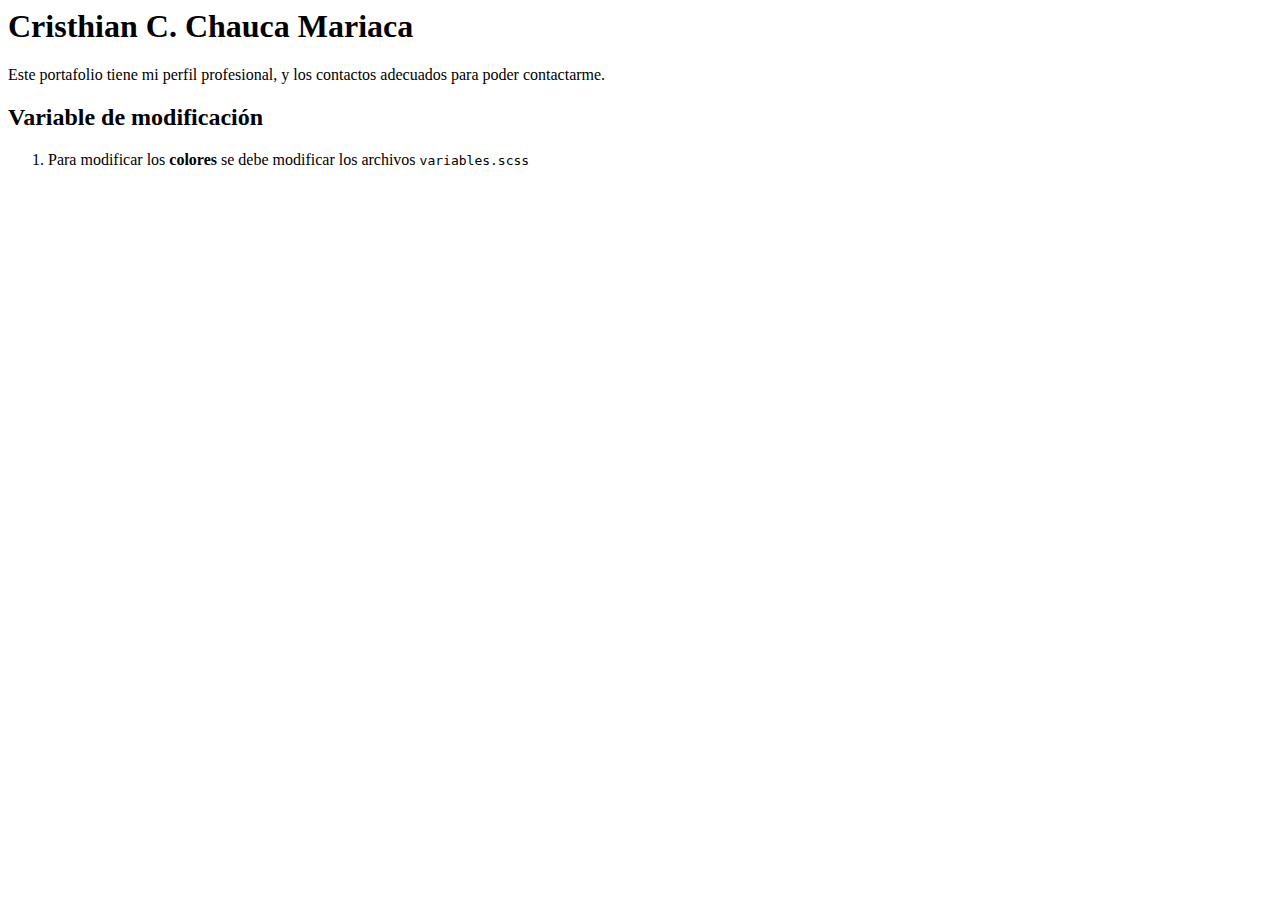
==== README.html @ 25150fcf "Se añadio el archivo README.md" ====
<html>
      <head>
        <meta charset="UTF-8">
        <title>README.md</title>
      </head>
      <body>
        <h1 id="cristhian-c-chauca-mariaca">Cristhian C. Chauca Mariaca</h1>
<p>Este portafolio tiene mi perfil  profesional, y los contactos adecuados para poder contactarme.</p>
<h2 id="variable-de-modificaci-n">Variable de modificación</h2>
<ol>
<li>Para modificar los <strong>colores</strong> se debe modificar los archivos <code>variables.scss</code></li>
</ol>

      </body>
    </html>
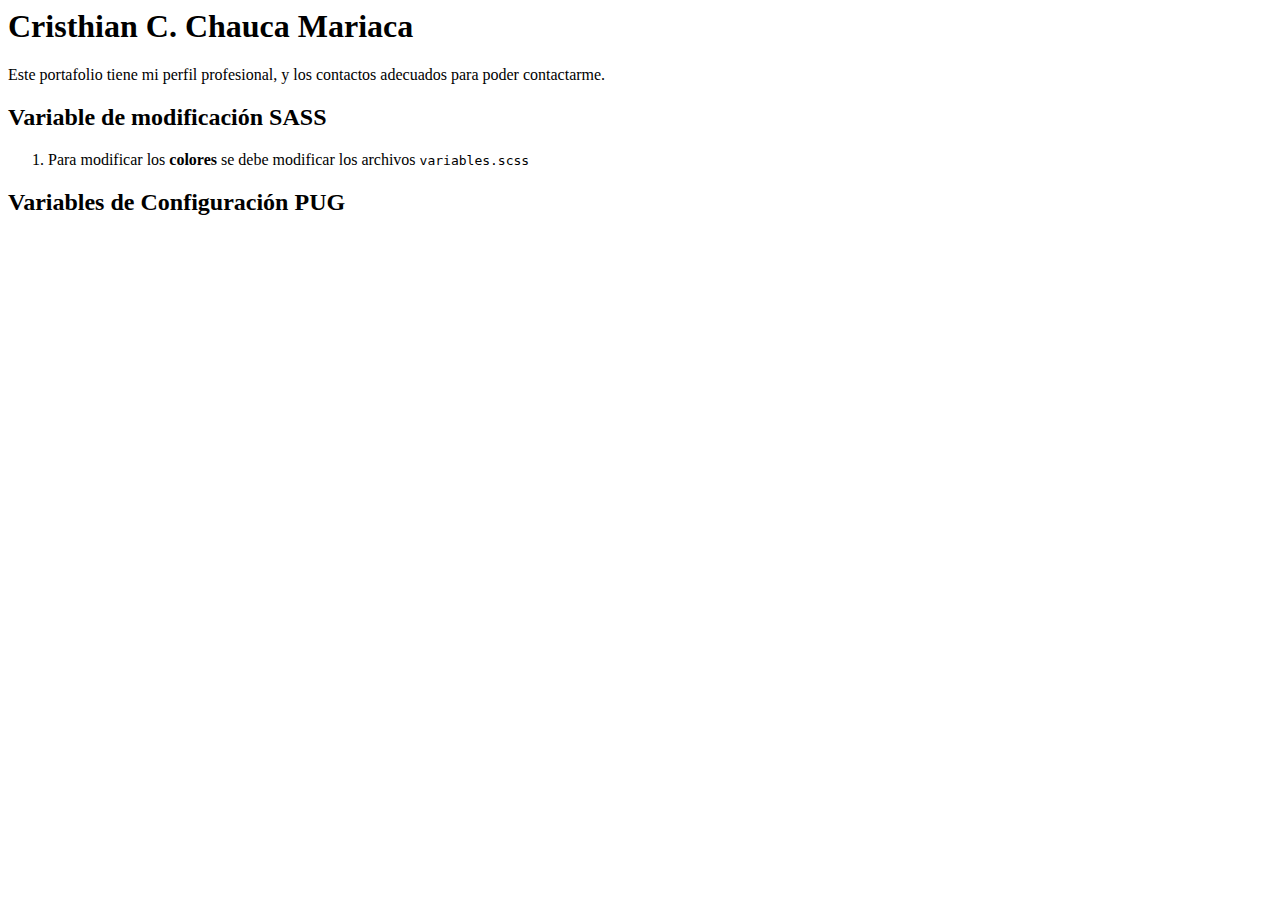
==== commit bff6b832: "Se modifico la vista del menu, tambien se modifico el tamaño de los titulos" ====
--- a/README.html
+++ b/README.html
@@ -6,10 +6,11 @@
       <body>
         <h1 id="cristhian-c-chauca-mariaca">Cristhian C. Chauca Mariaca</h1>
 <p>Este portafolio tiene mi perfil  profesional, y los contactos adecuados para poder contactarme.</p>
-<h2 id="variable-de-modificaci-n">Variable de modificación</h2>
+<h2 id="variable-de-modificaci-n-sass">Variable de modificación SASS</h2>
 <ol>
 <li>Para modificar los <strong>colores</strong> se debe modificar los archivos <code>variables.scss</code></li>
 </ol>
+<h2 id="variables-de-configuraci-n-pug">Variables de Configuración PUG</h2>
 
       </body>
     </html>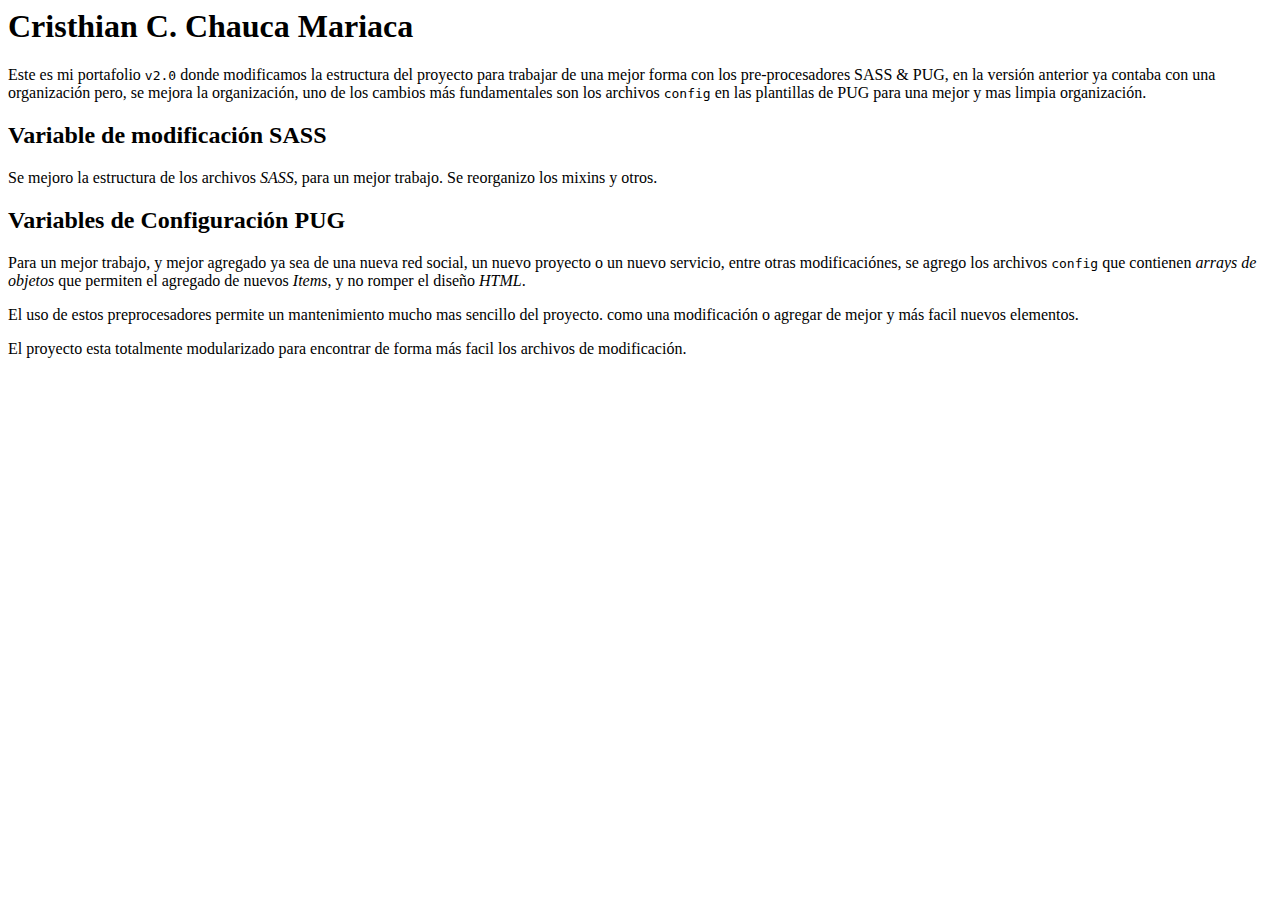
==== commit 53ad6792: "se crearon los archivos config para una mejor edición de los segmentos de la página, llenando los ar" ====
--- a/README.html
+++ b/README.html
@@ -5,12 +5,13 @@
       </head>
       <body>
         <h1 id="cristhian-c-chauca-mariaca">Cristhian C. Chauca Mariaca</h1>
-<p>Este portafolio tiene mi perfil  profesional, y los contactos adecuados para poder contactarme.</p>
+<p>Este es mi portafolio <code>v2.0</code> donde modificamos la estructura del proyecto para trabajar de una mejor forma con los pre-procesadores SASS &amp; PUG, en la versión anterior ya contaba con una organización pero, se mejora la organización, uno de los cambios más fundamentales son los archivos <code>config</code> en las plantillas de PUG para una mejor y mas limpia organización.</p>
 <h2 id="variable-de-modificaci-n-sass">Variable de modificación SASS</h2>
-<ol>
-<li>Para modificar los <strong>colores</strong> se debe modificar los archivos <code>variables.scss</code></li>
-</ol>
+<p>Se mejoro la estructura de los archivos <em>SASS</em>, para un mejor trabajo. Se reorganizo los mixins y otros.</p>
 <h2 id="variables-de-configuraci-n-pug">Variables de Configuración PUG</h2>
+<p>Para un mejor trabajo, y mejor agregado ya sea de una nueva red social, un nuevo proyecto o un nuevo servicio, entre otras modificaciónes, se agrego los archivos <code>config</code> que contienen <em>arrays de objetos</em> que permiten el agregado de nuevos <em>Items</em>, y no romper el diseño <em>HTML</em>.</p>
+<p>El uso de estos preprocesadores permite un mantenimiento mucho mas sencillo del proyecto. como una modificación o agregar de mejor y más facil nuevos elementos.</p>
+<p>El proyecto esta totalmente modularizado para encontrar de forma más facil los archivos de modificación.</p>
 
       </body>
     </html>